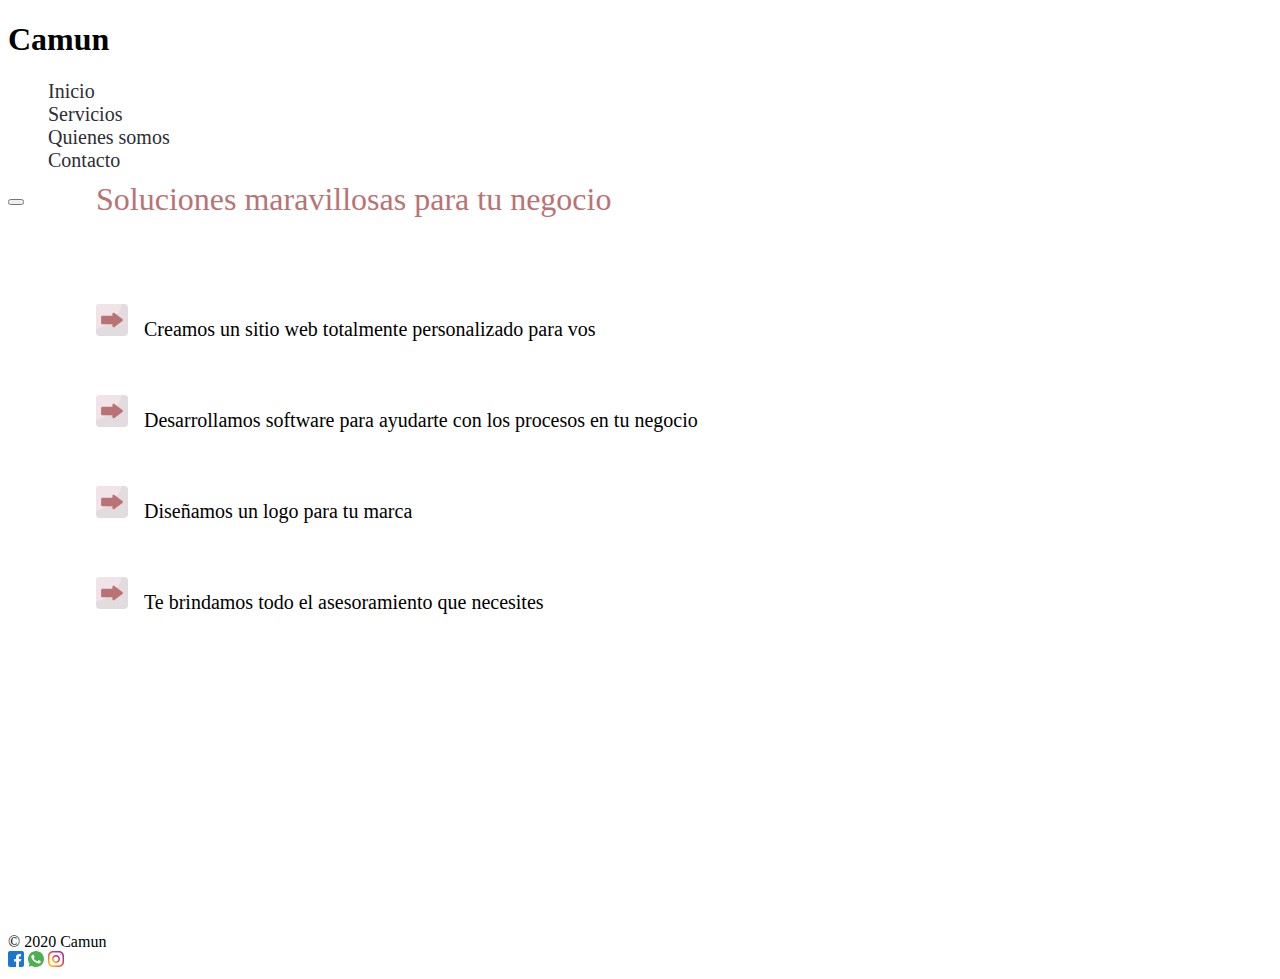
==== index.html @ 042af2ad "Se mejora la estructura del index, se agregan estilos, se trabajan las vistas mobiles" ====
<!DOCTYPE html>
<html lang="es">
<head>
    <meta charset="UTF-8">
    <meta name="viewport" content="width=device-width, initial-scale=1.0">
    <title>Camun</title>
    <link rel="stylesheet" href="https://cdn.jsdelivr.net/npm/bootstrap@4.5.3/dist/css/bootstrap.min.css" integrity="sha384-TX8t27EcRE3e/ihU7zmQxVncDAy5uIKz4rEkgIXeMed4M0jlfIDPvg6uqKI2xXr2" crossorigin="anonymous">
    <link rel="stylesheet" href="sass/styles.css">
</head>
<body>
    <!--Header-->
    <div class="container-fluid">
        <div class="row header">
            <div class="col-xl-5 col-sm-4 d-flex justify-content-xl-center d-flex justify-content-sm-start d-flex justify-content-center align-self-center">
                <h1 class="">
                    Camun
                </h1>
            </div>
            <div class="col-xl-7 col-sm-8 d-flex justify-content-sm-end d-flex justify-content-center align-self-center">
                
                    <div class="text-nowrap d-flex justify-content-center">
                        <nav class="navbar navbar-expand-lg navbar-light">
                            <!-- enlaces -->
                            <div class="collapse navbar-collapse" id="opciones">   
                              <ul class="navbar-nav text-nowrap">
                                <li class="nav-item px-5">
                                  <a class="nav-link header__navitem-color header__navitem-size" href="#">
                                    Inicio
                                  </a>
                                </li>
                                <li class="nav-item px-5">
                                  <a class="nav-link header__navitem-color header__navitem-size" href="#">
                                    Servicios
                                  </a>
                                </li>
                                <li class="nav-item px-5">
                                  <a class="nav-link header__navitem-color header__navitem-size" href="#">
                                    Quienes somos
                                  </a>
                                </li>
                                <li class="nav-item px-5">
                                  <a class="nav-link header__navitem-color header__navitem-size" href="#">
                                    Contacto
                                  </a>
                                </li>            
                              </ul>
                            </div>
                            <button class="navbar-toggler" type="button" data-toggle="collapse" data-target="#opciones">
                                <span class="navbar-toggler-icon"></span>
                              </button>
                          </nav>
                    </div>
                </div>
            </div>
        </div>
    </div>

    <div class="container-fluid main">
        <div class="row">
            <div class="col-lg-7 col-sm-12 main__introduction">
              <h3 class="main__title d-flex justify-content-lg-center d-flex justify-content-sm-center">Soluciones maravillosas para tu negocio</h3>
              <div class="d-flex justify-content-lg-center d-flex justify-content-sm-center">
                <ul class="align-self-center main__list">
                  <li class="main__listitem"><img src="img/iconos/vignette.svg" alt="viñeta" class="main_listvignette-size"><p class="main__listText-size">Creamos un sitio web totalmente personalizado para vos</p></li>

                  <li class="main__listitem"><img src="img/iconos/vignette.svg" alt="viñeta" class="main_listvignette-size"><p class="main__listText-size">Desarrollamos software para ayudarte con los procesos en tu negocio</p></li>

                  <li class="main__listitem"><img src="img/iconos/vignette.svg" alt="viñeta" class="main_listvignette-size"><p class="main__listText-size">Diseñamos un logo para tu marca</p></li>

                  <li class="main__listitem"><img src="img/iconos/vignette.svg" alt="viñeta" class="main_listvignette-size"><p class="main__listText-size">Te brindamos todo el asesoramiento que necesites</p></li>
                </ul>
              </div>
            </div>
            <div class="col">

            </div>
        </div>
    </div>

    <!--Footer-->
    <div class="container-fluid">
      <div class="row">
        <div class="col-xl-5 col-sm-4 d-flex justify-content-xl-center d-flex justify-content-sm-center d-flex justify-content-center">
          © 2020 Camun
        </div>
        <div class="col-xl-7 col-sm-8 d-flex justify-content-xl-end d-flex justify-content-sm-end d-flex justify-content-center footer__images">
          <div class="">
            <a href="https://www.facebook.com/" target="_blank" class="mx-2"><img src="img/iconos/facebook.svg" alt="facebook logo" class="footer__images-size"></a>
          <a href="https://api.whatsapp.com/send?phone=541127044541" target="_blank" class="mx-2"><img src="img/iconos/whatsapp.svg" alt="whatsapp logo" class="footer__images-size"></a>
          <a href="https://www.instagram.com/" target="_blank" class="mx-2"><img src="img/iconos/instagram.svg" alt="instagram logo" class="footer__images-size"></a>
          </div>
        </div>
      </div>
    </div>

    <script src="https://code.jquery.com/jquery-3.5.1.slim.min.js" integrity="sha384-DfXdz2htPH0lsSSs5nCTpuj/zy4C+OGpamoFVy38MVBnE+IbbVYUew+OrCXaRkfj" crossorigin="anonymous"></script>
    <script src="https://cdn.jsdelivr.net/npm/popper.js@1.16.1/dist/umd/popper.min.js" integrity="sha384-9/reFTGAW83EW2RDu2S0VKaIzap3H66lZH81PoYlFhbGU+6BZp6G7niu735Sk7lN" crossorigin="anonymous"></script>
    <script src="https://cdn.jsdelivr.net/npm/bootstrap@4.5.3/dist/js/bootstrap.min.js" integrity="sha384-w1Q4orYjBQndcko6MimVbzY0tgp4pWB4lZ7lr30WKz0vr/aWKhXdBNmNb5D92v7s" crossorigin="anonymous"></script>
</body>
</html>
---- sass/styles.css ----
* {
  text-decoration: none;
  list-style: none;
}

.header {
  height: 5rem;
}

.main {
  margin-top: 5rem;
  height: 47rem;
}

.nav-link {
  font-weight: 500;
}

.header__navitem-color {
  color: #2d2d34 !important;
}

.header__navitem-size {
  font-size: 20px;
}

.main__title {
  font-size: 32px;
  color: #b97375;
  font-weight: 500;
  padding-left: 40px;
  margin-bottom: 5rem;
}

.main__introduction {
  margin-left: 3rem;
}

.main__listitem {
  display: -webkit-box;
  display: -ms-flexbox;
  display: flex;
  -webkit-box-align: center;
      -ms-flex-align: center;
          align-items: center;
  padding-bottom: 3rem;
}

.main_listvignette-size {
  height: 2rem;
  width: 2rem;
}

.main__listText-size {
  font-size: 20px;
  margin-bottom: 0;
  margin-left: 1rem;
}

.footer__images {
  padding-right: 5rem;
}

.footer__images-size {
  height: 1rem;
  width: 1rem;
}

@media only screen and (max-width: 768px) {
  .main__introduction {
    margin: auto;
  }
  .footer__images {
    padding-right: 15px;
  }
  .main__title {
    font-size: 26px;
    color: #b97375;
    font-weight: 500;
    padding-left: 0;
    text-align: center;
    margin-bottom: 5rem;
  }
  .main__list {
    padding-left: 0;
  }
}
/*# sourceMappingURL=styles.css.map */
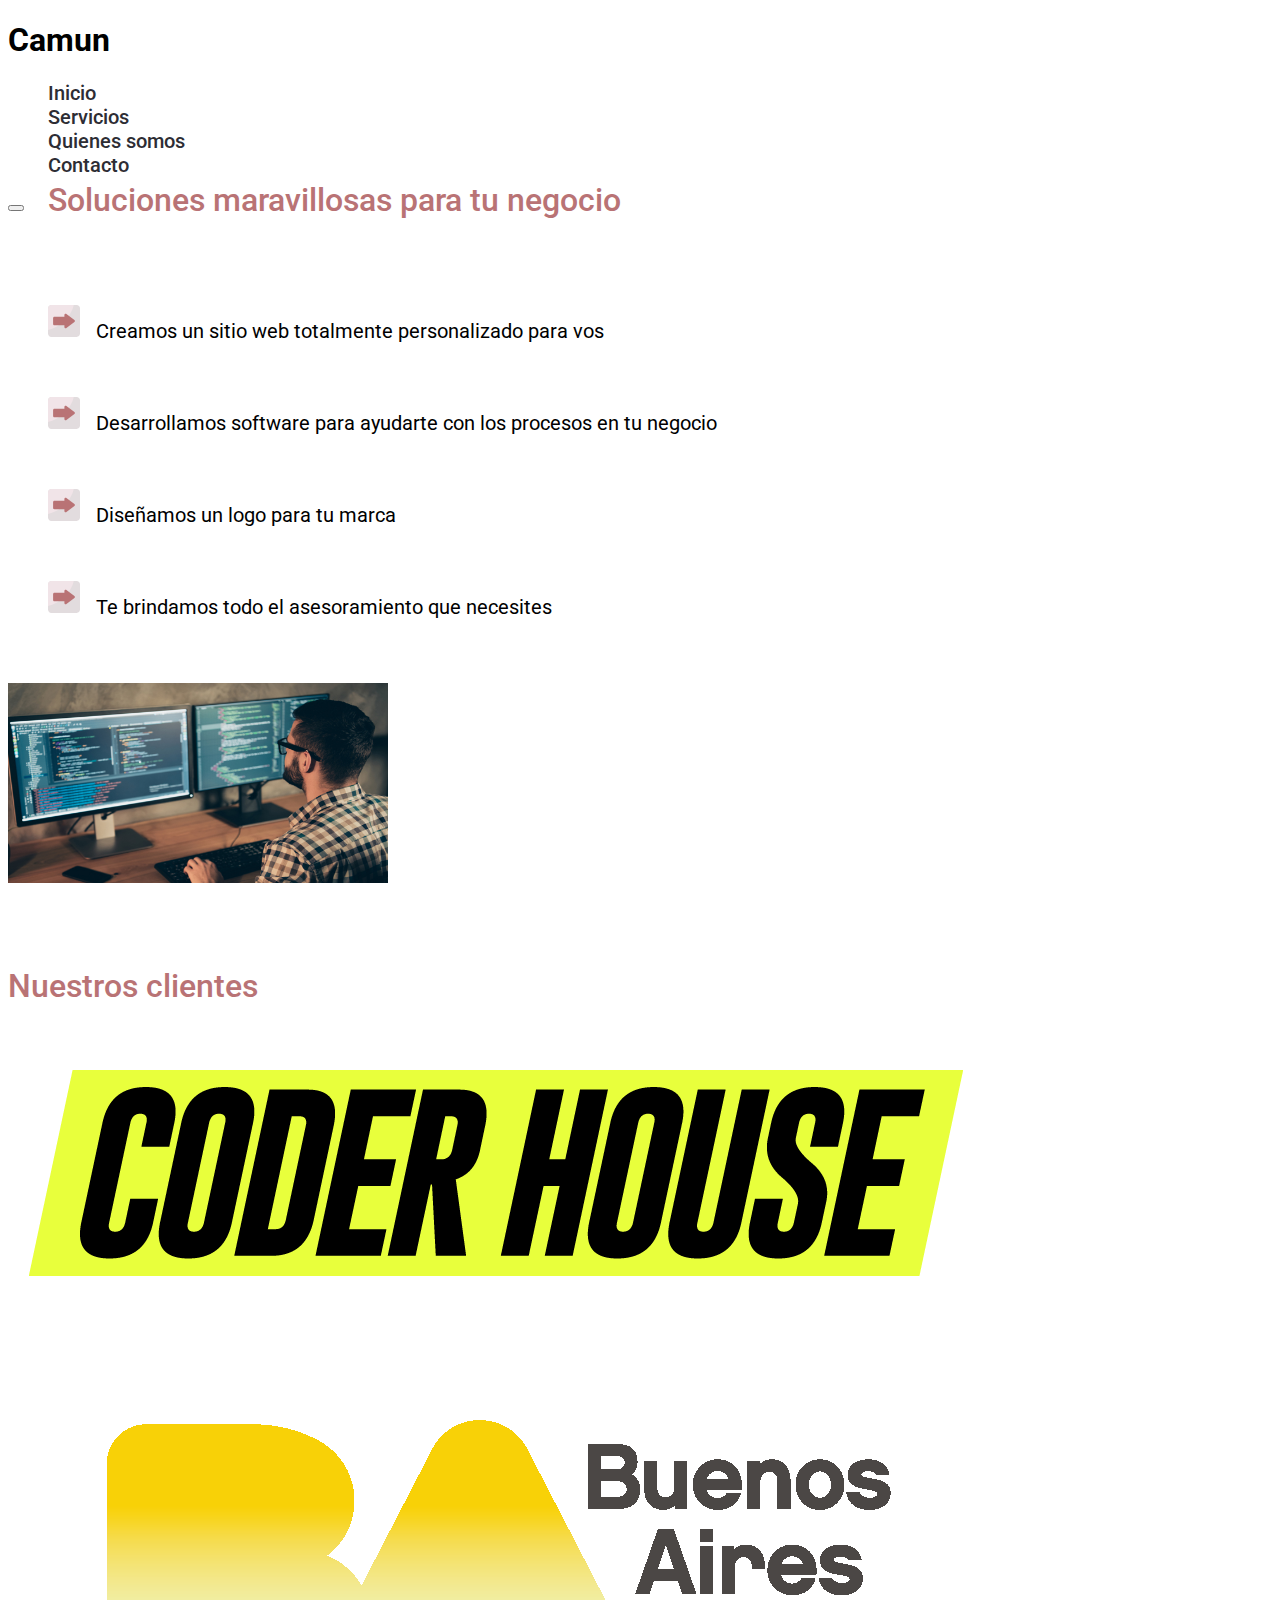
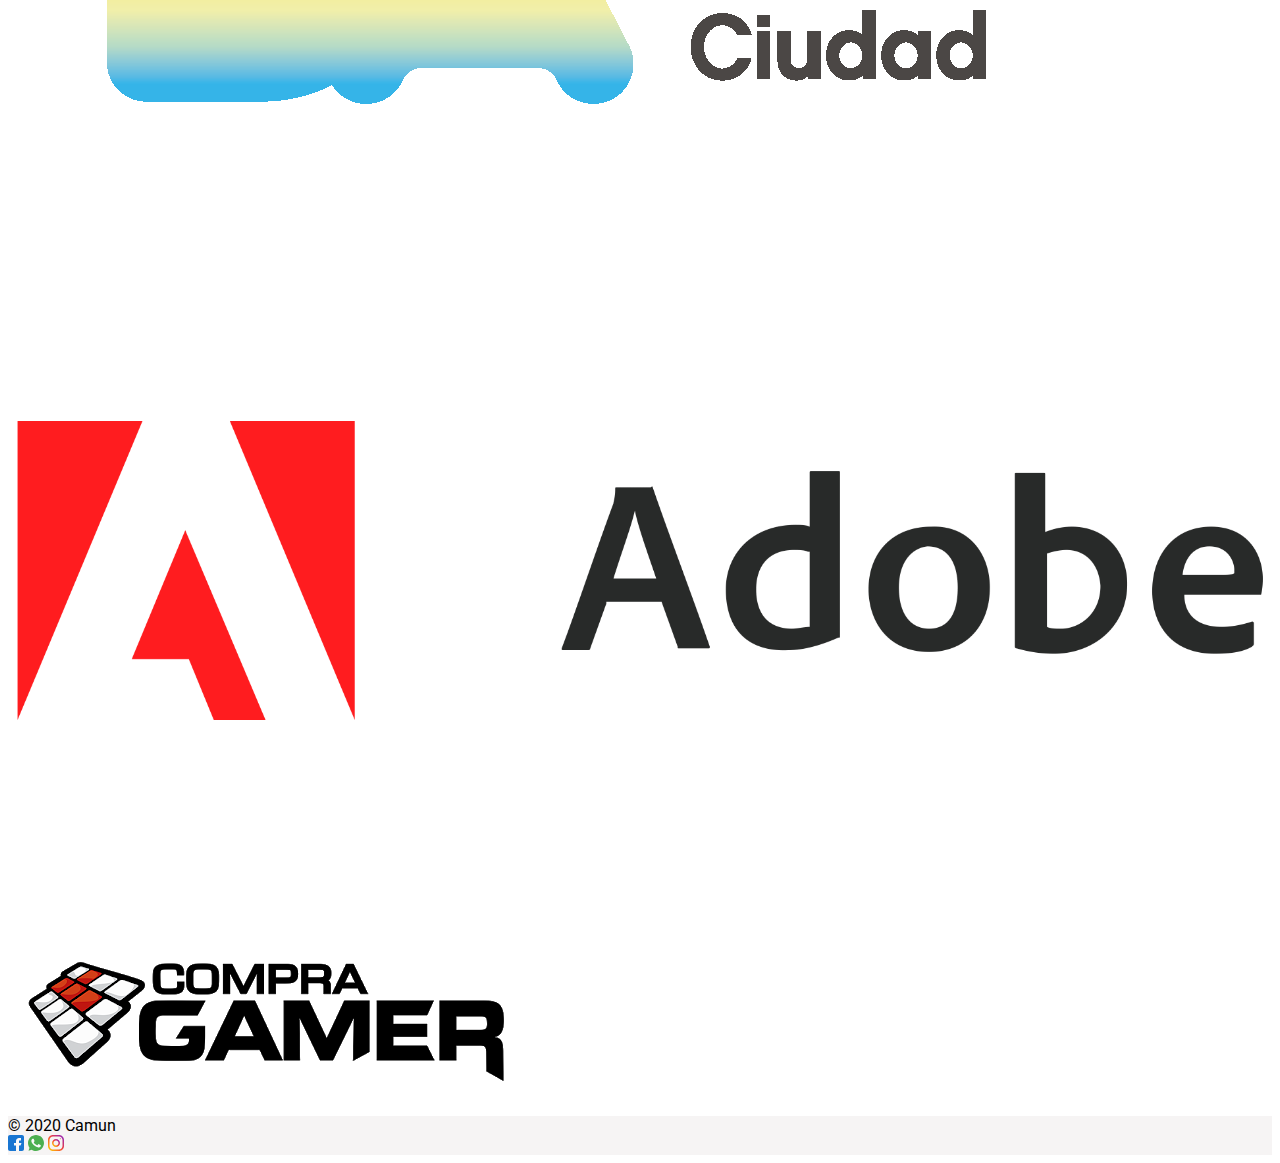
==== commit 6df51148: "Se trabajo la vista mobile, se termina la estructura del index" ====
--- a/index.html
+++ b/index.html
@@ -5,6 +5,8 @@
     <meta name="viewport" content="width=device-width, initial-scale=1.0">
     <title>Camun</title>
     <link rel="stylesheet" href="https://cdn.jsdelivr.net/npm/bootstrap@4.5.3/dist/css/bootstrap.min.css" integrity="sha384-TX8t27EcRE3e/ihU7zmQxVncDAy5uIKz4rEkgIXeMed4M0jlfIDPvg6uqKI2xXr2" crossorigin="anonymous">
+    <link rel="preconnect" href="https://fonts.gstatic.com">
+    <link href="https://fonts.googleapis.com/css2?family=Roboto:wght@400;500&display=swap" rel="stylesheet">
     <link rel="stylesheet" href="sass/styles.css">
 </head>
 <body>
@@ -57,7 +59,7 @@
 
     <div class="container-fluid main">
         <div class="row">
-            <div class="col-lg-7 col-sm-12 main__introduction">
+            <div class="col-xl-7 col-lg-12 col-md-12 col-sm-12 main__introduction">
               <h3 class="main__title d-flex justify-content-lg-center d-flex justify-content-sm-center">Soluciones maravillosas para tu negocio</h3>
               <div class="d-flex justify-content-lg-center d-flex justify-content-sm-center">
                 <ul class="align-self-center main__list">
@@ -71,21 +73,48 @@
                 </ul>
               </div>
             </div>
-            <div class="col">
-
+            <div class="col-xl-4 col-lg-12 col-sm-12 d-flex justify-content-lg-center d-flex justify-content-xl-center d-flex justify-content-md-center d-flex justify-content-sm-center d-flex align-items-center">
+              <img src="img/presentation.jpg" alt="" class="main__image">
             </div>
         </div>
     </div>
 
+    <div class="container-fluid">
+      <div class="row d-flex align-items-center">
+        <div class="col d-flex justify-content-center">
+          <h3 class="main__titleClients">Nuestros clientes</h3>
+        </div>
+      </div>
+    </div>
+
+    <div class="container-md">
+      <div class="row d-flex align-items-center">
+        <div class="col ">
+          <img src="img/clientes/coderhouse_logo.png" alt="" class="img_clientes">
+        </div>
+        <div class="col">
+          <img src="img/clientes/ba.png" alt="" class="img_clientes">
+        </div>
+        <div class="col">
+          <img src="img/clientes/adobe.png" alt="" class="img_clientes">
+        </div>
+        <div class="col">
+          <img src="img/clientes/compragamer.png" alt="" class="img_clientes">
+        </div>
+      </div>
+    </div>
+
+
+
     <!--Footer-->
-    <div class="container-fluid">
-      <div class="row">
+    <div class="container-fluid mt-5 footer">
+      <div class="row py-2">
         <div class="col-xl-5 col-sm-4 d-flex justify-content-xl-center d-flex justify-content-sm-center d-flex justify-content-center">
           © 2020 Camun
         </div>
         <div class="col-xl-7 col-sm-8 d-flex justify-content-xl-end d-flex justify-content-sm-end d-flex justify-content-center footer__images">
           <div class="">
-            <a href="https://www.facebook.com/" target="_blank" class="mx-2"><img src="img/iconos/facebook.svg" alt="facebook logo" class="footer__images-size"></a>
+          <a href="https://www.facebook.com/" target="_blank" class="mx-2"><img src="img/iconos/facebook.svg" alt="facebook logo" class="footer__images-size"></a>
           <a href="https://api.whatsapp.com/send?phone=541127044541" target="_blank" class="mx-2"><img src="img/iconos/whatsapp.svg" alt="whatsapp logo" class="footer__images-size"></a>
           <a href="https://www.instagram.com/" target="_blank" class="mx-2"><img src="img/iconos/instagram.svg" alt="instagram logo" class="footer__images-size"></a>
           </div>
@@ -93,6 +122,11 @@
       </div>
     </div>
 
+
+    <script>
+      $('.carousel').carousel()
+    </script>
+
     <script src="https://code.jquery.com/jquery-3.5.1.slim.min.js" integrity="sha384-DfXdz2htPH0lsSSs5nCTpuj/zy4C+OGpamoFVy38MVBnE+IbbVYUew+OrCXaRkfj" crossorigin="anonymous"></script>
     <script src="https://cdn.jsdelivr.net/npm/popper.js@1.16.1/dist/umd/popper.min.js" integrity="sha384-9/reFTGAW83EW2RDu2S0VKaIzap3H66lZH81PoYlFhbGU+6BZp6G7niu735Sk7lN" crossorigin="anonymous"></script>
     <script src="https://cdn.jsdelivr.net/npm/bootstrap@4.5.3/dist/js/bootstrap.min.js" integrity="sha384-w1Q4orYjBQndcko6MimVbzY0tgp4pWB4lZ7lr30WKz0vr/aWKhXdBNmNb5D92v7s" crossorigin="anonymous"></script>
--- a/sass/styles.css
+++ b/sass/styles.css
@@ -1,6 +1,7 @@
 * {
   text-decoration: none;
   list-style: none;
+  font-family: "Roboto", sans-serif;
 }
 
 .header {
@@ -9,7 +10,6 @@
 
 .main {
   margin-top: 5rem;
-  height: 47rem;
 }
 
 .nav-link {
@@ -66,6 +66,11 @@
   width: 1rem;
 }
 
+.main__image {
+  width: 600px;
+  height: 350px;
+}
+
 @media only screen and (max-width: 768px) {
   .main__introduction {
     margin: auto;
@@ -84,5 +89,41 @@
   .main__list {
     padding-left: 0;
   }
+  .main__image {
+    width: 380px;
+    height: 200px;
+  }
+}
+
+@media only screen and (max-width: 991px) {
+  .main__introduction {
+    margin-left: auto;
+  }
+}
+
+@media only screen and (max-width: 1460px) {
+  .main__introduction {
+    margin-left: 0;
+  }
+  .main__image {
+    width: 380px;
+    height: 200px;
+  }
+}
+
+.img_clientes {
+  max-width: 100%;
+  height: auto;
+}
+
+.main__titleClients {
+  margin-top: 5rem;
+  font-size: 32px;
+  color: #b97375;
+  font-weight: 500;
+}
+
+.footer {
+  background-color: #f6f4f4;
 }
 /*# sourceMappingURL=styles.css.map */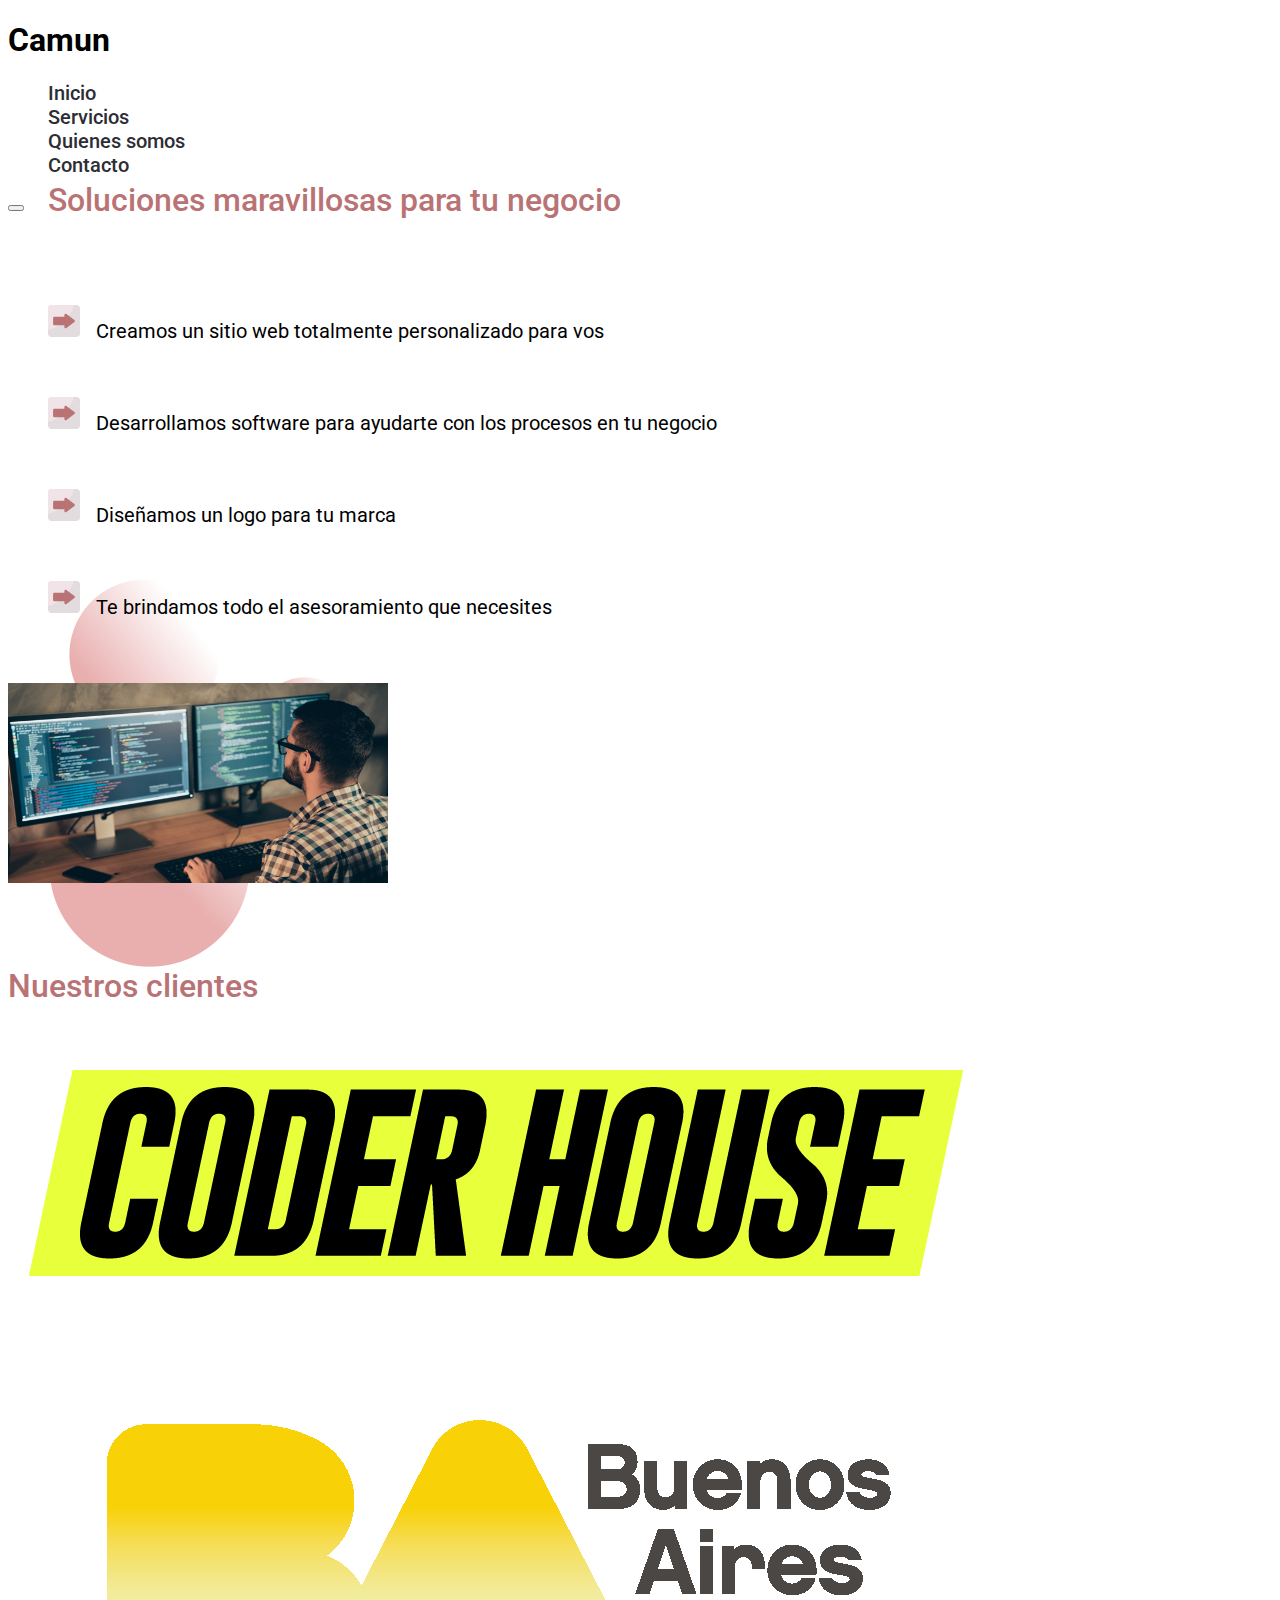
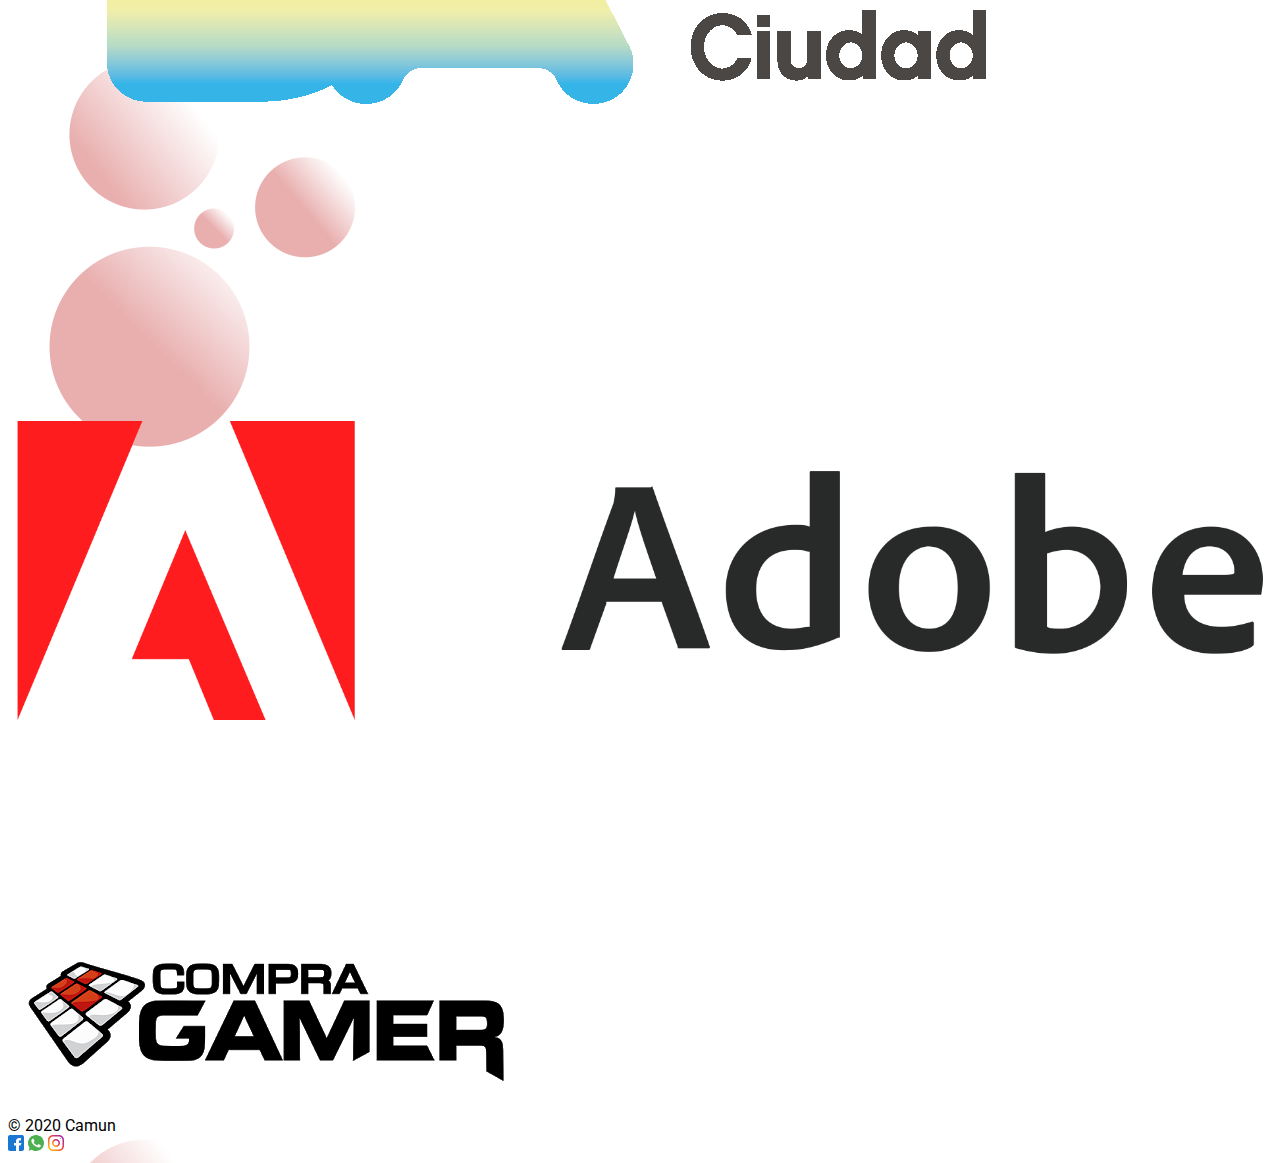
==== commit 6444e9a8: "Imagen de fondo" ====
--- a/index.html
+++ b/index.html
@@ -4,10 +4,13 @@
     <meta charset="UTF-8">
     <meta name="viewport" content="width=device-width, initial-scale=1.0">
     <title>Camun</title>
+    <link rel="shortcut icon" href="img/logo/camun.ico" type="image/x-icon">
     <link rel="stylesheet" href="https://cdn.jsdelivr.net/npm/bootstrap@4.5.3/dist/css/bootstrap.min.css" integrity="sha384-TX8t27EcRE3e/ihU7zmQxVncDAy5uIKz4rEkgIXeMed4M0jlfIDPvg6uqKI2xXr2" crossorigin="anonymous">
     <link rel="preconnect" href="https://fonts.gstatic.com">
     <link href="https://fonts.googleapis.com/css2?family=Roboto:wght@400;500&display=swap" rel="stylesheet">
     <link rel="stylesheet" href="sass/styles.css">
+    <script src="https://code.jquery.com/jquery-3.5.1.slim.min.js" integrity="sha384-DfXdz2htPH0lsSSs5nCTpuj/zy4C+OGpamoFVy38MVBnE+IbbVYUew+OrCXaRkfj" crossorigin="anonymous"></script>
+    <script src="https://cdn.jsdelivr.net/npm/bootstrap@4.5.3/dist/js/bootstrap.bundle.min.js" integrity="sha384-ho+j7jyWK8fNQe+A12Hb8AhRq26LrZ/JpcUGGOn+Y7RsweNrtN/tE3MoK7ZeZDyx" crossorigin="anonymous"></script>
 </head>
 <body>
     <!--Header-->
@@ -121,14 +124,5 @@
         </div>
       </div>
     </div>
-
-
-    <script>
-      $('.carousel').carousel()
-    </script>
-
-    <script src="https://code.jquery.com/jquery-3.5.1.slim.min.js" integrity="sha384-DfXdz2htPH0lsSSs5nCTpuj/zy4C+OGpamoFVy38MVBnE+IbbVYUew+OrCXaRkfj" crossorigin="anonymous"></script>
-    <script src="https://cdn.jsdelivr.net/npm/popper.js@1.16.1/dist/umd/popper.min.js" integrity="sha384-9/reFTGAW83EW2RDu2S0VKaIzap3H66lZH81PoYlFhbGU+6BZp6G7niu735Sk7lN" crossorigin="anonymous"></script>
-    <script src="https://cdn.jsdelivr.net/npm/bootstrap@4.5.3/dist/js/bootstrap.min.js" integrity="sha384-w1Q4orYjBQndcko6MimVbzY0tgp4pWB4lZ7lr30WKz0vr/aWKhXdBNmNb5D92v7s" crossorigin="anonymous"></script>
 </body>
 </html>--- a/sass/styles.css
+++ b/sass/styles.css
@@ -2,6 +2,10 @@
   text-decoration: none;
   list-style: none;
   font-family: "Roboto", sans-serif;
+}
+
+body {
+  background-image: url("../img/background-test.png");
 }
 
 .header {
@@ -41,8 +45,8 @@
   display: -ms-flexbox;
   display: flex;
   -webkit-box-align: center;
-      -ms-flex-align: center;
-          align-items: center;
+  -ms-flex-align: center;
+  align-items: center;
   padding-bottom: 3rem;
 }
 
@@ -124,6 +128,5 @@
 }
 
 .footer {
-  background-color: #f6f4f4;
 }
-/*# sourceMappingURL=styles.css.map */+/*# sourceMappingURL=styles.css.map */
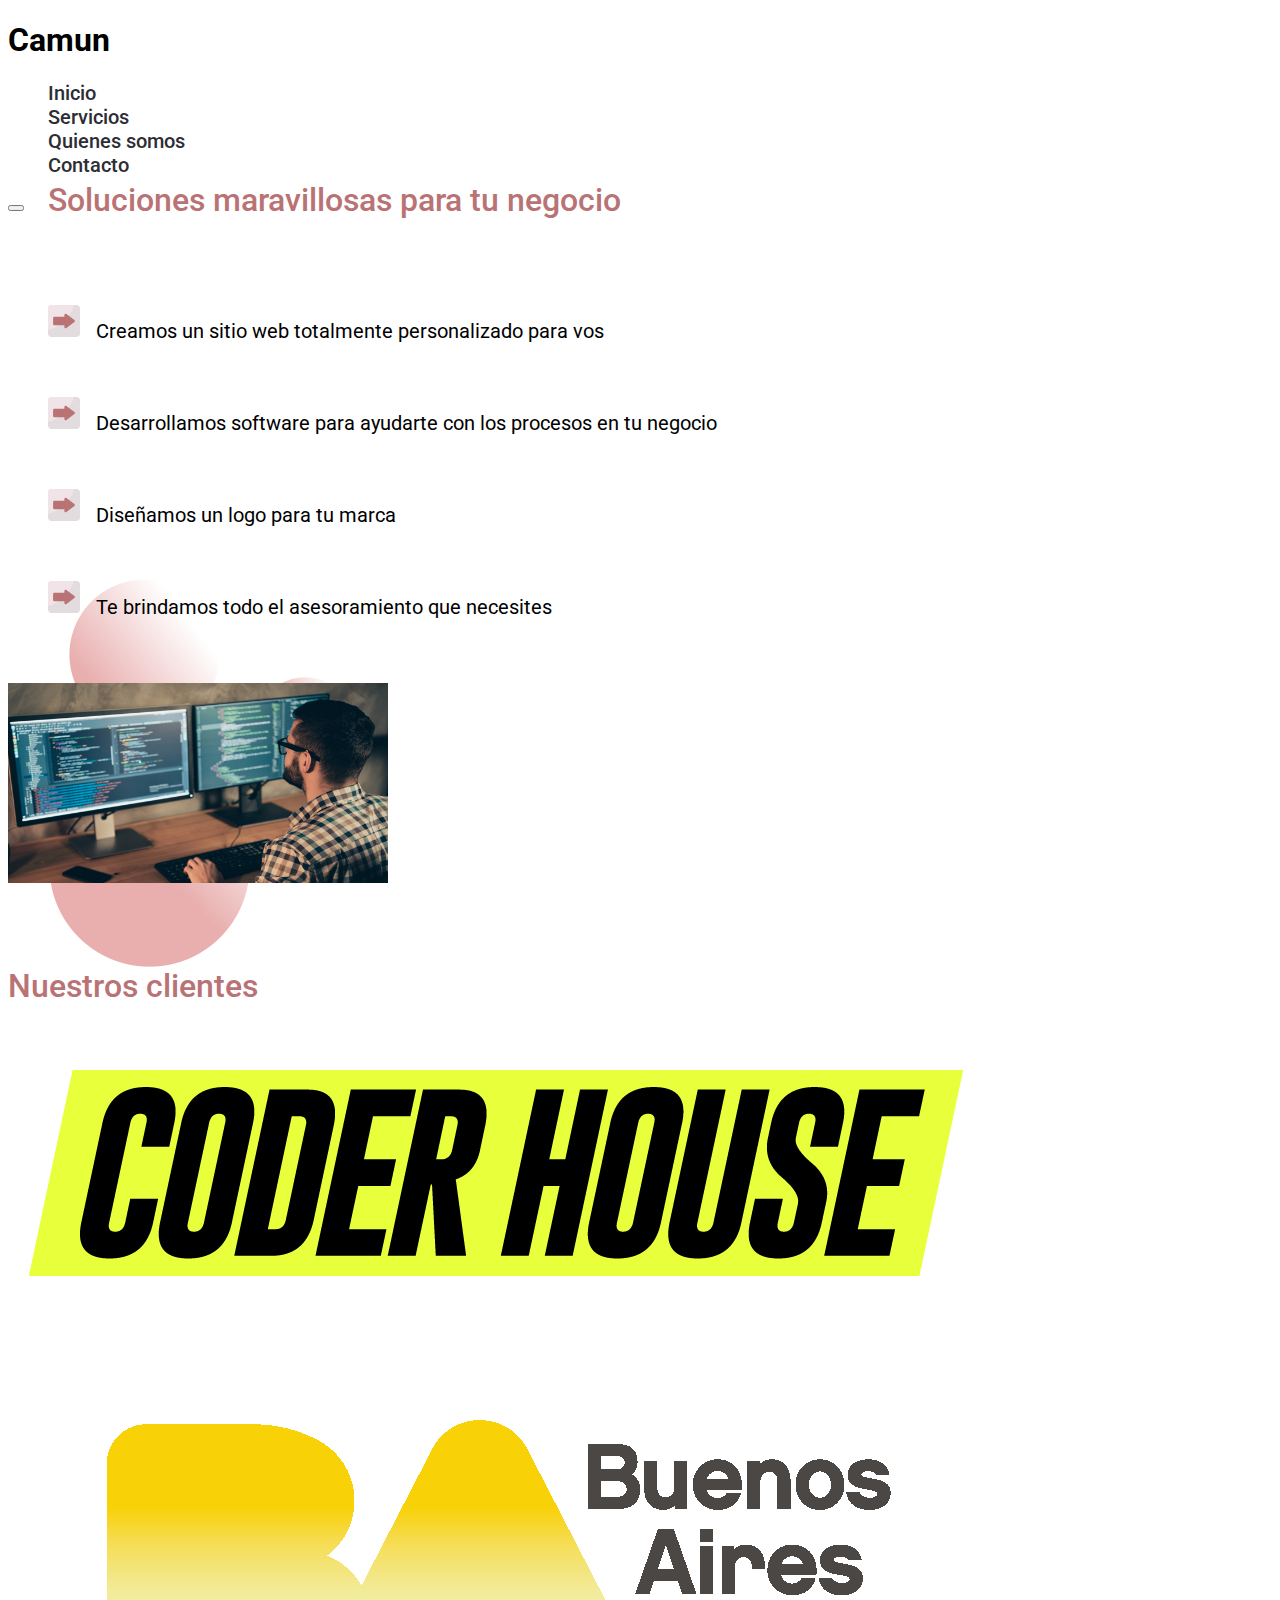
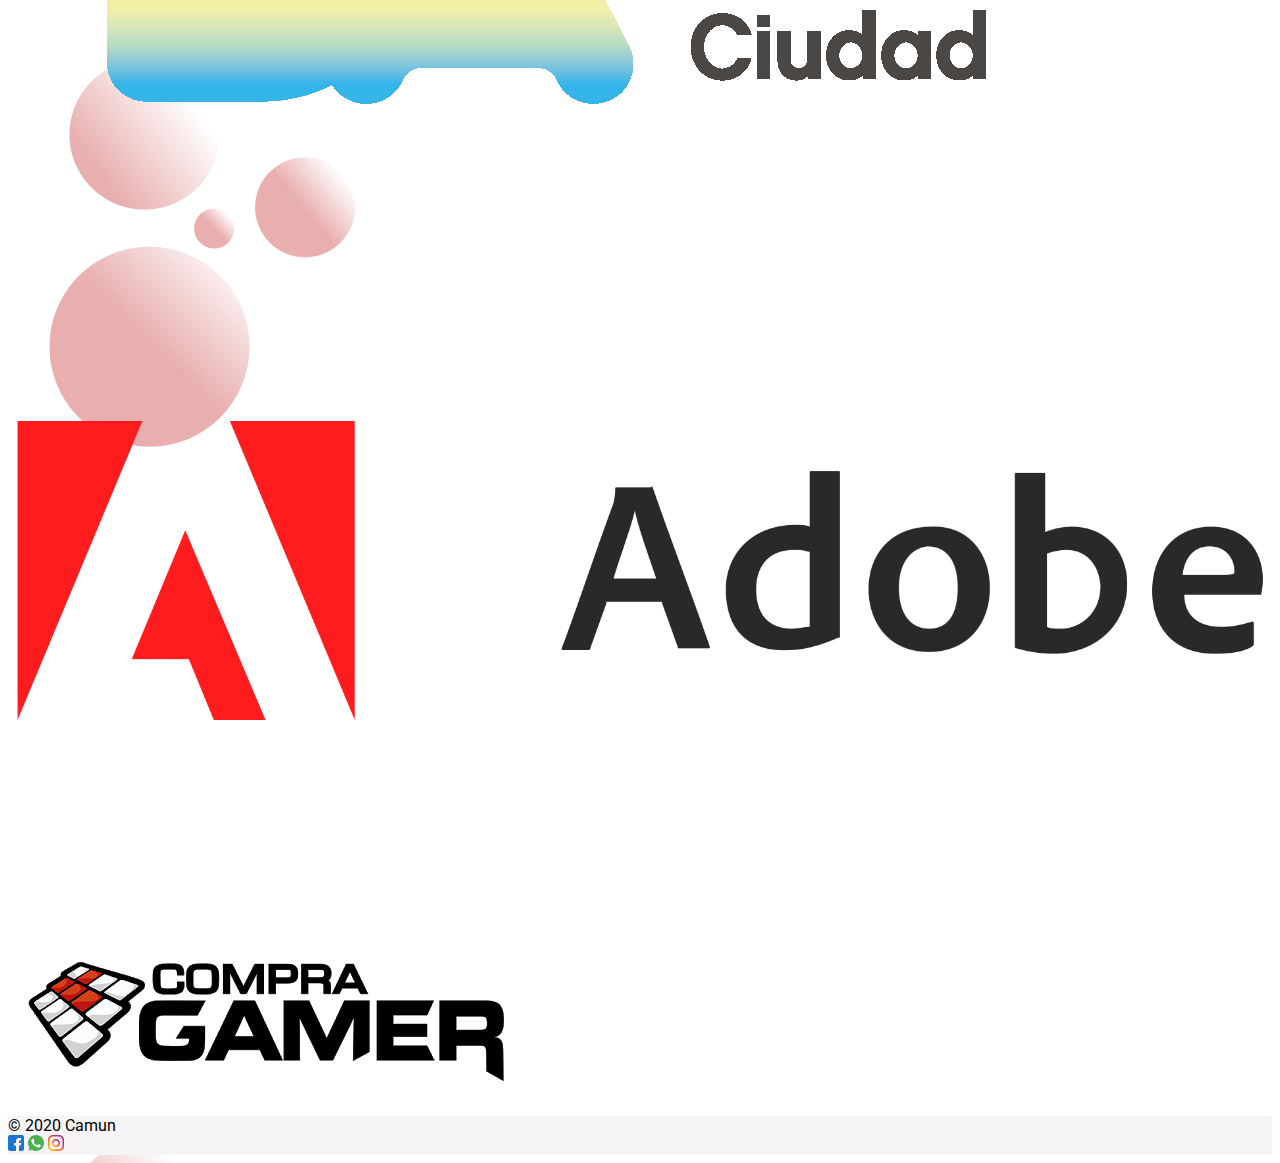
==== commit 57cbd6ba: "secciones" ====
--- a/index.html
+++ b/index.html
@@ -3,14 +3,12 @@
 <head>
     <meta charset="UTF-8">
     <meta name="viewport" content="width=device-width, initial-scale=1.0">
-    <title>Camun</title>
+    <title>Camun - Inicio</title>
     <link rel="shortcut icon" href="img/logo/camun.ico" type="image/x-icon">
     <link rel="stylesheet" href="https://cdn.jsdelivr.net/npm/bootstrap@4.5.3/dist/css/bootstrap.min.css" integrity="sha384-TX8t27EcRE3e/ihU7zmQxVncDAy5uIKz4rEkgIXeMed4M0jlfIDPvg6uqKI2xXr2" crossorigin="anonymous">
     <link rel="preconnect" href="https://fonts.gstatic.com">
     <link href="https://fonts.googleapis.com/css2?family=Roboto:wght@400;500&display=swap" rel="stylesheet">
     <link rel="stylesheet" href="sass/styles.css">
-    <script src="https://code.jquery.com/jquery-3.5.1.slim.min.js" integrity="sha384-DfXdz2htPH0lsSSs5nCTpuj/zy4C+OGpamoFVy38MVBnE+IbbVYUew+OrCXaRkfj" crossorigin="anonymous"></script>
-    <script src="https://cdn.jsdelivr.net/npm/bootstrap@4.5.3/dist/js/bootstrap.bundle.min.js" integrity="sha384-ho+j7jyWK8fNQe+A12Hb8AhRq26LrZ/JpcUGGOn+Y7RsweNrtN/tE3MoK7ZeZDyx" crossorigin="anonymous"></script>
 </head>
 <body>
     <!--Header-->
@@ -34,17 +32,17 @@
                                   </a>
                                 </li>
                                 <li class="nav-item px-5">
-                                  <a class="nav-link header__navitem-color header__navitem-size" href="#">
+                                  <a class="nav-link header__navitem-color header__navitem-size" href="pages/servicios.html">
                                     Servicios
                                   </a>
                                 </li>
                                 <li class="nav-item px-5">
-                                  <a class="nav-link header__navitem-color header__navitem-size" href="#">
+                                  <a class="nav-link header__navitem-color header__navitem-size" href="pages/quienes-somos.html">
                                     Quienes somos
                                   </a>
                                 </li>
                                 <li class="nav-item px-5">
-                                  <a class="nav-link header__navitem-color header__navitem-size" href="#">
+                                  <a class="nav-link header__navitem-color header__navitem-size" href="pages/contacto.html">
                                     Contacto
                                   </a>
                                 </li>            
@@ -58,7 +56,6 @@
                 </div>
             </div>
         </div>
-    </div>
 
     <div class="container-fluid main">
         <div class="row">
@@ -124,5 +121,7 @@
         </div>
       </div>
     </div>
-</body>
-</html>+
+    <script src="https://code.jquery.com/jquery-3.5.1.slim.min.js" integrity="sha384-DfXdz2htPH0lsSSs5nCTpuj/zy4C+OGpamoFVy38MVBnE+IbbVYUew+OrCXaRkfj" crossorigin="anonymous"></script>
+    <script src="https://cdn.jsdelivr.net/npm/popper.js@1.16.1/dist/umd/popper.min.js" integrity="sha384-9/reFTGAW83EW2RDu2S0VKaIzap3H66lZH81PoYlFhbGU+6BZp6G7niu735Sk7lN" crossorigin="anonymous"></script>
+    <script src="https://cdn.jsdelivr.net/npm/bootstrap@4.5.3/dist/js/bootstrap.min.js" integrity="sha384-w1Q4orYjBQndcko6MimVbzY0tgp4pWB4lZ7lr30WKz0vr/aWKhXdBNmNb5D92v7s" crossorigin="anonymous"></script></html>--- a/sass/styles.css
+++ b/sass/styles.css
@@ -45,8 +45,8 @@
   display: -ms-flexbox;
   display: flex;
   -webkit-box-align: center;
-  -ms-flex-align: center;
-  align-items: center;
+      -ms-flex-align: center;
+          align-items: center;
   padding-bottom: 3rem;
 }
 
@@ -75,6 +75,58 @@
   height: 350px;
 }
 
+.main__ubication {
+  display: -webkit-box;
+  display: -ms-flexbox;
+  display: flex;
+  -webkit-box-orient: horizontal;
+  -webkit-box-direction: normal;
+      -ms-flex-direction: row;
+          flex-direction: row;
+}
+
+.main__ubication > p {
+  margin-bottom: 0;
+}
+
+.main__telephone {
+  display: -webkit-box;
+  display: -ms-flexbox;
+  display: flex;
+  -webkit-box-orient: horizontal;
+  -webkit-box-direction: normal;
+      -ms-flex-direction: row;
+          flex-direction: row;
+}
+
+.main__telephone > p {
+  margin-bottom: 0;
+}
+
+.main__titleClients {
+  margin-top: 5rem;
+  font-size: 32px;
+  color: #b97375;
+  font-weight: 500;
+}
+
+.img_clientes {
+  max-width: 100%;
+  height: auto;
+}
+
+.form__button {
+  background-color: #b97375;
+  color: #f6f4f4;
+  margin-left: 1rem;
+  margin-right: 1rem;
+  width: 5rem;
+}
+
+.footer {
+  background-color: #f6f4f4;
+}
+
 @media only screen and (max-width: 768px) {
   .main__introduction {
     margin: auto;
@@ -90,12 +142,22 @@
     text-align: center;
     margin-bottom: 5rem;
   }
+  .main__titleClients {
+    font-size: 26px;
+  }
   .main__list {
     padding-left: 0;
   }
   .main__image {
     width: 380px;
     height: 200px;
+  }
+}
+
+@media only screen and (max-width: 394px) {
+  .main__image {
+    max-width: 100%;
+    height: auto;
   }
 }
 
@@ -114,19 +176,4 @@
     height: 200px;
   }
 }
-
-.img_clientes {
-  max-width: 100%;
-  height: auto;
-}
-
-.main__titleClients {
-  margin-top: 5rem;
-  font-size: 32px;
-  color: #b97375;
-  font-weight: 500;
-}
-
-.footer {
-}
-/*# sourceMappingURL=styles.css.map */
+/*# sourceMappingURL=styles.css.map */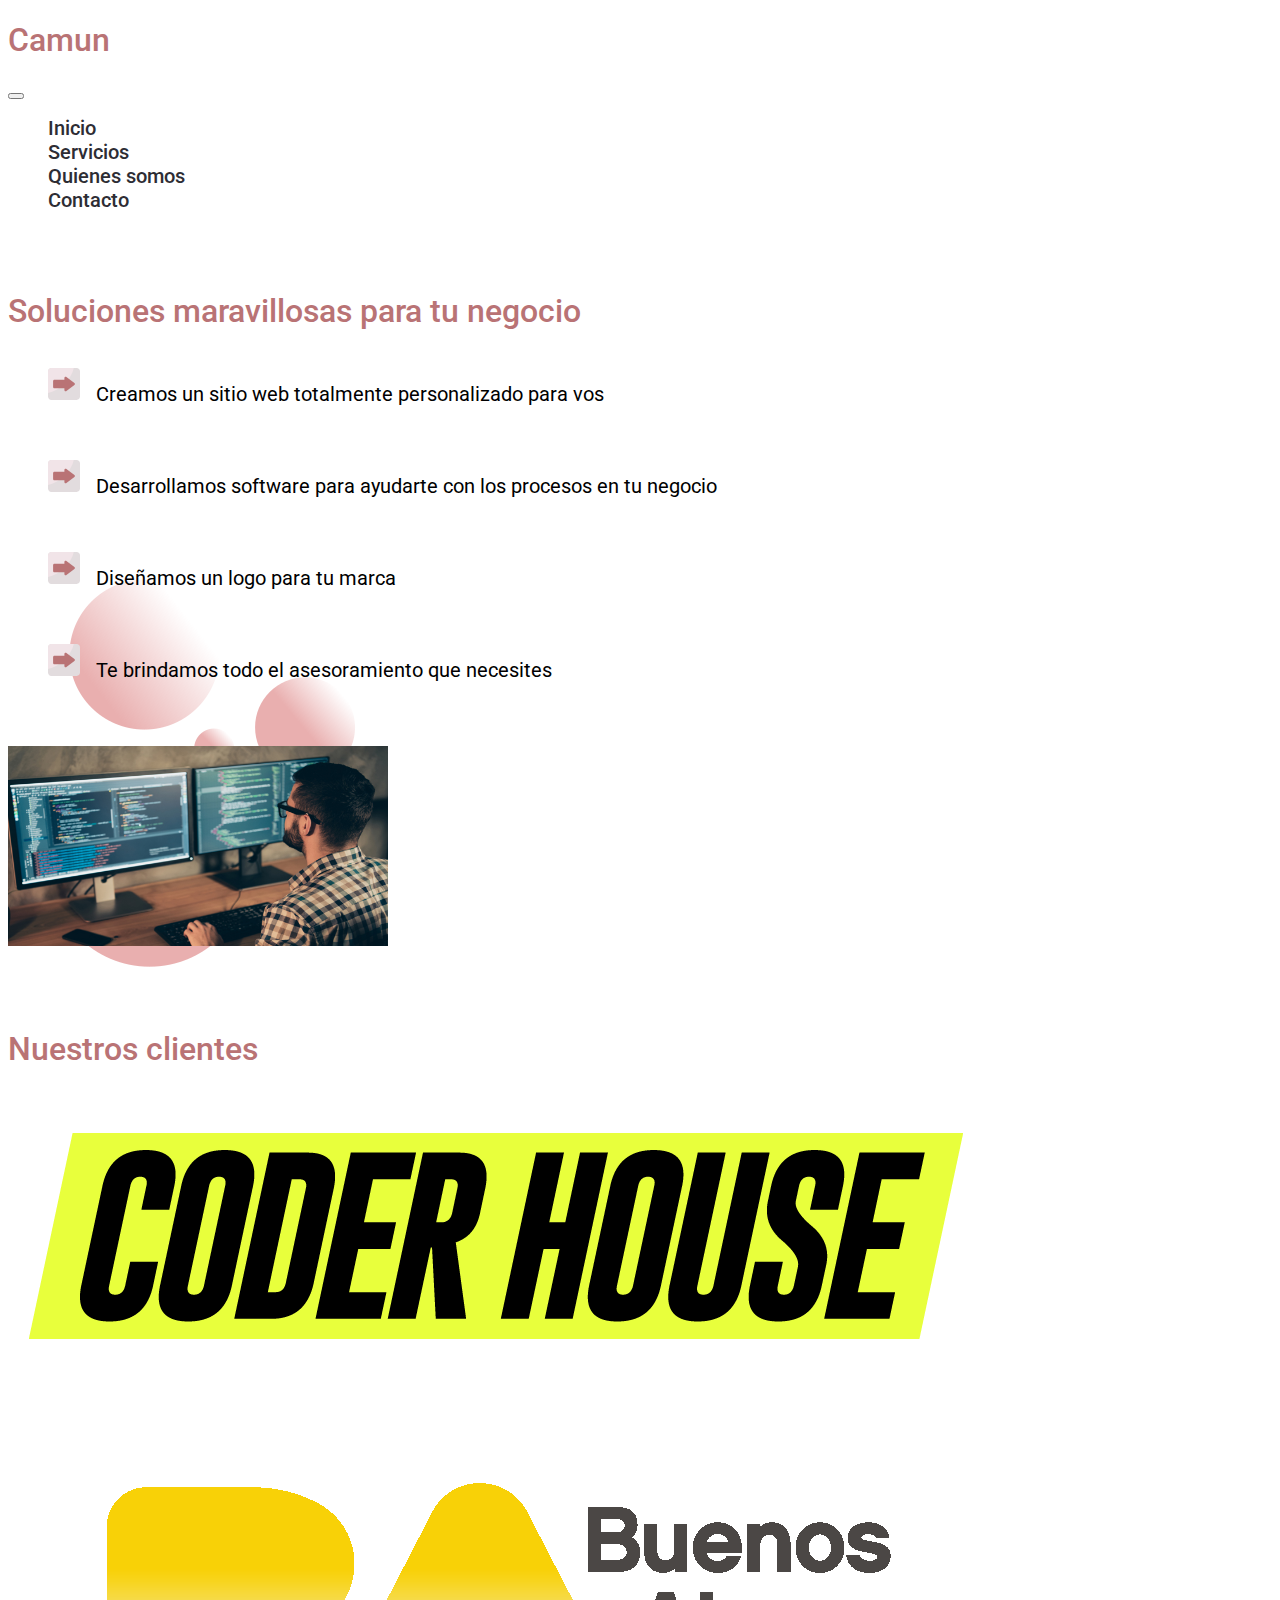
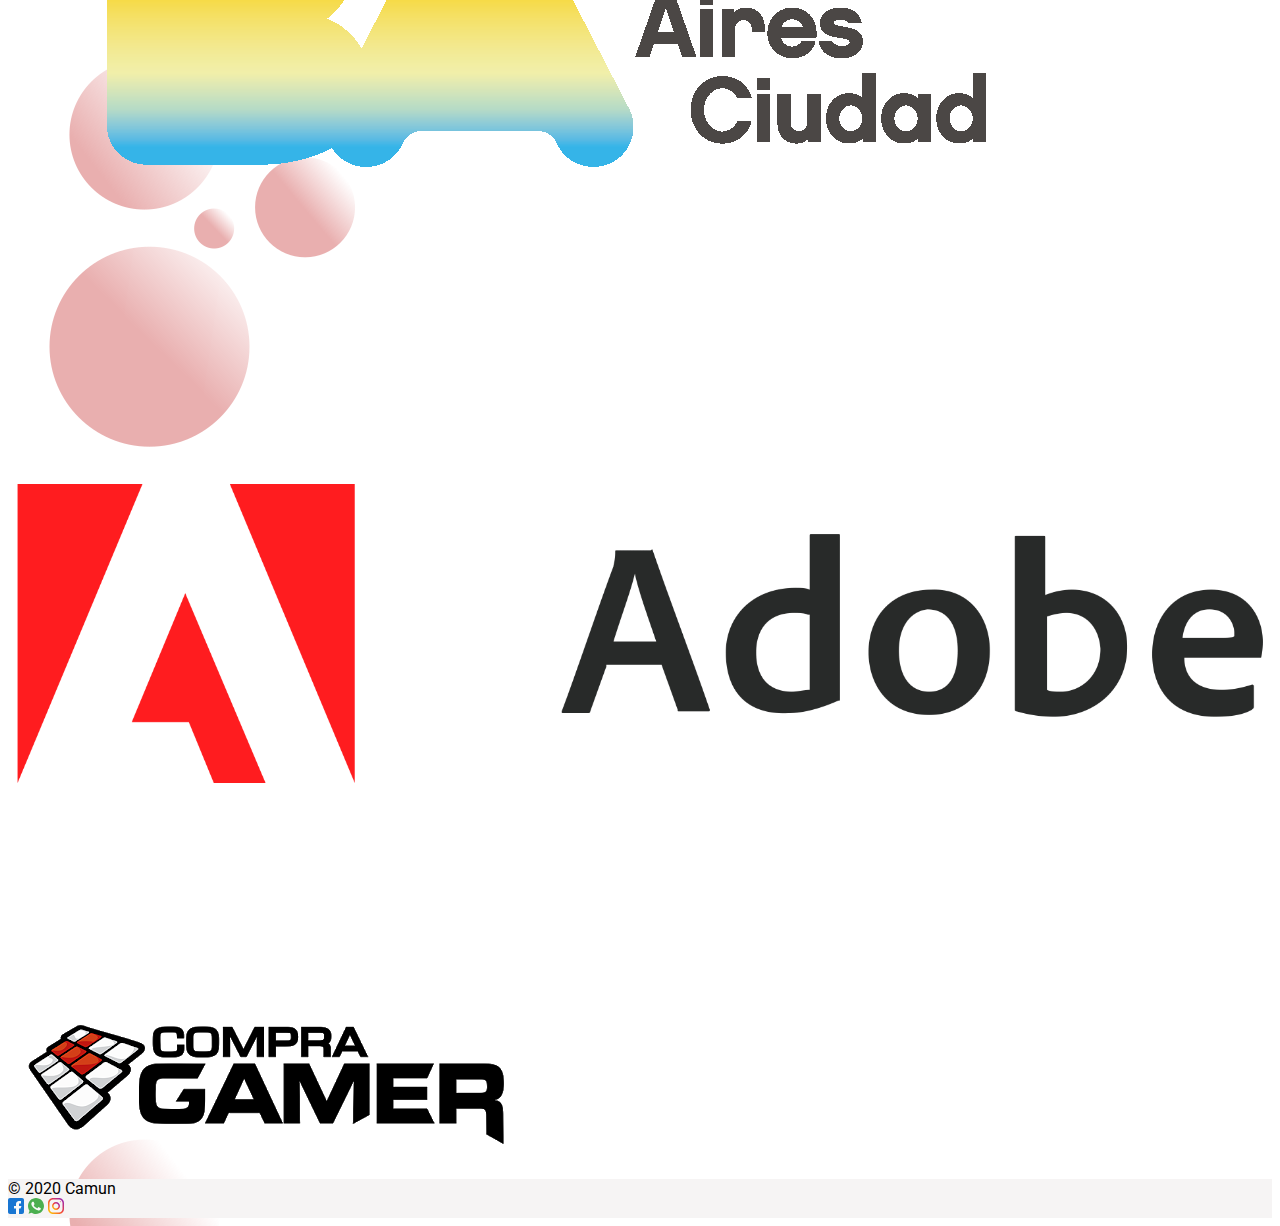
==== commit 323b3a3c: "correccion de navbar, completado de informacion en secciones" ====
--- a/index.html
+++ b/index.html
@@ -12,55 +12,36 @@
 </head>
 <body>
     <!--Header-->
-    <div class="container-fluid">
-        <div class="row header">
-            <div class="col-xl-5 col-sm-4 d-flex justify-content-xl-center d-flex justify-content-sm-start d-flex justify-content-center align-self-center">
-                <h1 class="">
-                    Camun
-                </h1>
-            </div>
-            <div class="col-xl-7 col-sm-8 d-flex justify-content-sm-end d-flex justify-content-center align-self-center">
-                
-                    <div class="text-nowrap d-flex justify-content-center">
-                        <nav class="navbar navbar-expand-lg navbar-light">
-                            <!-- enlaces -->
-                            <div class="collapse navbar-collapse" id="opciones">   
-                              <ul class="navbar-nav text-nowrap">
-                                <li class="nav-item px-5">
-                                  <a class="nav-link header__navitem-color header__navitem-size" href="#">
-                                    Inicio
-                                  </a>
-                                </li>
-                                <li class="nav-item px-5">
-                                  <a class="nav-link header__navitem-color header__navitem-size" href="pages/servicios.html">
-                                    Servicios
-                                  </a>
-                                </li>
-                                <li class="nav-item px-5">
-                                  <a class="nav-link header__navitem-color header__navitem-size" href="pages/quienes-somos.html">
-                                    Quienes somos
-                                  </a>
-                                </li>
-                                <li class="nav-item px-5">
-                                  <a class="nav-link header__navitem-color header__navitem-size" href="pages/contacto.html">
-                                    Contacto
-                                  </a>
-                                </li>            
-                              </ul>
-                            </div>
-                            <button class="navbar-toggler" type="button" data-toggle="collapse" data-target="#opciones">
-                                <span class="navbar-toggler-icon"></span>
-                              </button>
-                          </nav>
-                    </div>
-                </div>
-            </div>
-        </div>
-
+    <div class="container-fluid px-0">
+              <nav class="navbar navbar-expand-lg navbar-light">
+                  <a class="navbar-brand" href="#"><h1 class="px-5 ml-5 main__title">Camun</h1></a>
+                              <button class="navbar-toggler" type="button" data-toggle="collapse" data-target="#navbarNav" aria-controls="navbarNav" aria-expanded="false" aria-label="Toggle navigation">
+                                  <span class="navbar-toggler-icon"></span>
+                                </button>
+                  <div class="collapse navbar-collapse d-xl-flex d-lg-flex justify-content-xl-end justify-content-lg-end justify-content-sm-center" id="navbarNav">
+                    <ul class="navbar-nav d-flex justify-content-end text-nowrap">
+                      <li class="nav-item px-5">
+                        <a class="nav-link d-flex justify-content-center header__navitem-color header__navitem-size" href="#">Inicio</a>
+                      </li>
+                      <li class="nav-item px-5">
+                        <a class="nav-link d-flex justify-content-center header__navitem-color header__navitem-size" href="pages/servicios.html">Servicios</a>
+                      </li>
+                      <li class="nav-item px-5">
+                        <a class="nav-link d-flex justify-content-center header__navitem-color header__navitem-size" href="pages/quienes-somos.html">Quienes somos</a>
+                      </li>
+                      <li class="nav-item px-5">
+                        <a class="nav-link d-flex justify-content-center header__navitem-color header__navitem-size" href="pages/contacto.html" tabindex="-1" aria-disabled="true">Contacto</a>
+                      </li>
+                    </ul>
+                  </div>
+                </nav>
+  </div>
+    <!--Main-->
     <div class="container-fluid main">
         <div class="row">
+            <!--Introduccion-->
             <div class="col-xl-7 col-lg-12 col-md-12 col-sm-12 main__introduction">
-              <h3 class="main__title d-flex justify-content-lg-center d-flex justify-content-sm-center">Soluciones maravillosas para tu negocio</h3>
+              <h3 class="main__title d-flex justify-content-lg-center d-flex justify-content-sm-center mb-5">Soluciones maravillosas para tu negocio</h3>
               <div class="d-flex justify-content-lg-center d-flex justify-content-sm-center">
                 <ul class="align-self-center main__list">
                   <li class="main__listitem"><img src="img/iconos/vignette.svg" alt="viñeta" class="main_listvignette-size"><p class="main__listText-size">Creamos un sitio web totalmente personalizado para vos</p></li>
@@ -73,20 +54,21 @@
                 </ul>
               </div>
             </div>
+            <!--Imagen-->
             <div class="col-xl-4 col-lg-12 col-sm-12 d-flex justify-content-lg-center d-flex justify-content-xl-center d-flex justify-content-md-center d-flex justify-content-sm-center d-flex align-items-center">
               <img src="img/presentation.jpg" alt="" class="main__image">
             </div>
         </div>
     </div>
 
+    <!--Clientes-->
     <div class="container-fluid">
       <div class="row d-flex align-items-center">
         <div class="col d-flex justify-content-center">
-          <h3 class="main__titleClients">Nuestros clientes</h3>
+          <h3 class="main__titleClients mb-5">Nuestros clientes</h3>
         </div>
       </div>
     </div>
-
     <div class="container-md">
       <div class="row d-flex align-items-center">
         <div class="col ">
@@ -104,10 +86,8 @@
       </div>
     </div>
 
-
-
     <!--Footer-->
-    <div class="container-fluid mt-5 footer">
+    <div class="container-fluid mt-5 footer px-0">
       <div class="row py-2">
         <div class="col-xl-5 col-sm-4 d-flex justify-content-xl-center d-flex justify-content-sm-center d-flex justify-content-center">
           © 2020 Camun
@@ -122,6 +102,10 @@
       </div>
     </div>
 
-    <script src="https://code.jquery.com/jquery-3.5.1.slim.min.js" integrity="sha384-DfXdz2htPH0lsSSs5nCTpuj/zy4C+OGpamoFVy38MVBnE+IbbVYUew+OrCXaRkfj" crossorigin="anonymous"></script>
-    <script src="https://cdn.jsdelivr.net/npm/popper.js@1.16.1/dist/umd/popper.min.js" integrity="sha384-9/reFTGAW83EW2RDu2S0VKaIzap3H66lZH81PoYlFhbGU+6BZp6G7niu735Sk7lN" crossorigin="anonymous"></script>
-    <script src="https://cdn.jsdelivr.net/npm/bootstrap@4.5.3/dist/js/bootstrap.min.js" integrity="sha384-w1Q4orYjBQndcko6MimVbzY0tgp4pWB4lZ7lr30WKz0vr/aWKhXdBNmNb5D92v7s" crossorigin="anonymous"></script></html>+    <!--Scripts-->
+    <script src="https://ajax.googleapis.com/ajax/libs/jquery/3.5.1/jquery.min.js"></script>
+    <script src="https://cdnjs.cloudflare.com/ajax/libs/popper.js/1.16.0/umd/popper.min.js"></script>
+    <script src="https://maxcdn.bootstrapcdn.com/bootstrap/4.5.2/js/bootstrap.min.js"></script>
+
+    </body>
+    </html>--- a/sass/styles.css
+++ b/sass/styles.css
@@ -6,10 +6,6 @@
 
 body {
   background-image: url("../img/background-test.png");
-}
-
-.header {
-  height: 5rem;
 }
 
 .main {
@@ -32,8 +28,6 @@
   font-size: 32px;
   color: #b97375;
   font-weight: 500;
-  padding-left: 40px;
-  margin-bottom: 5rem;
 }
 
 .main__introduction {
@@ -110,6 +104,10 @@
   font-weight: 500;
 }
 
+.content__cards-width {
+  width: 18rem !important;
+}
+
 .img_clientes {
   max-width: 100%;
   height: auto;
@@ -140,7 +138,6 @@
     font-weight: 500;
     padding-left: 0;
     text-align: center;
-    margin-bottom: 5rem;
   }
   .main__titleClients {
     font-size: 26px;
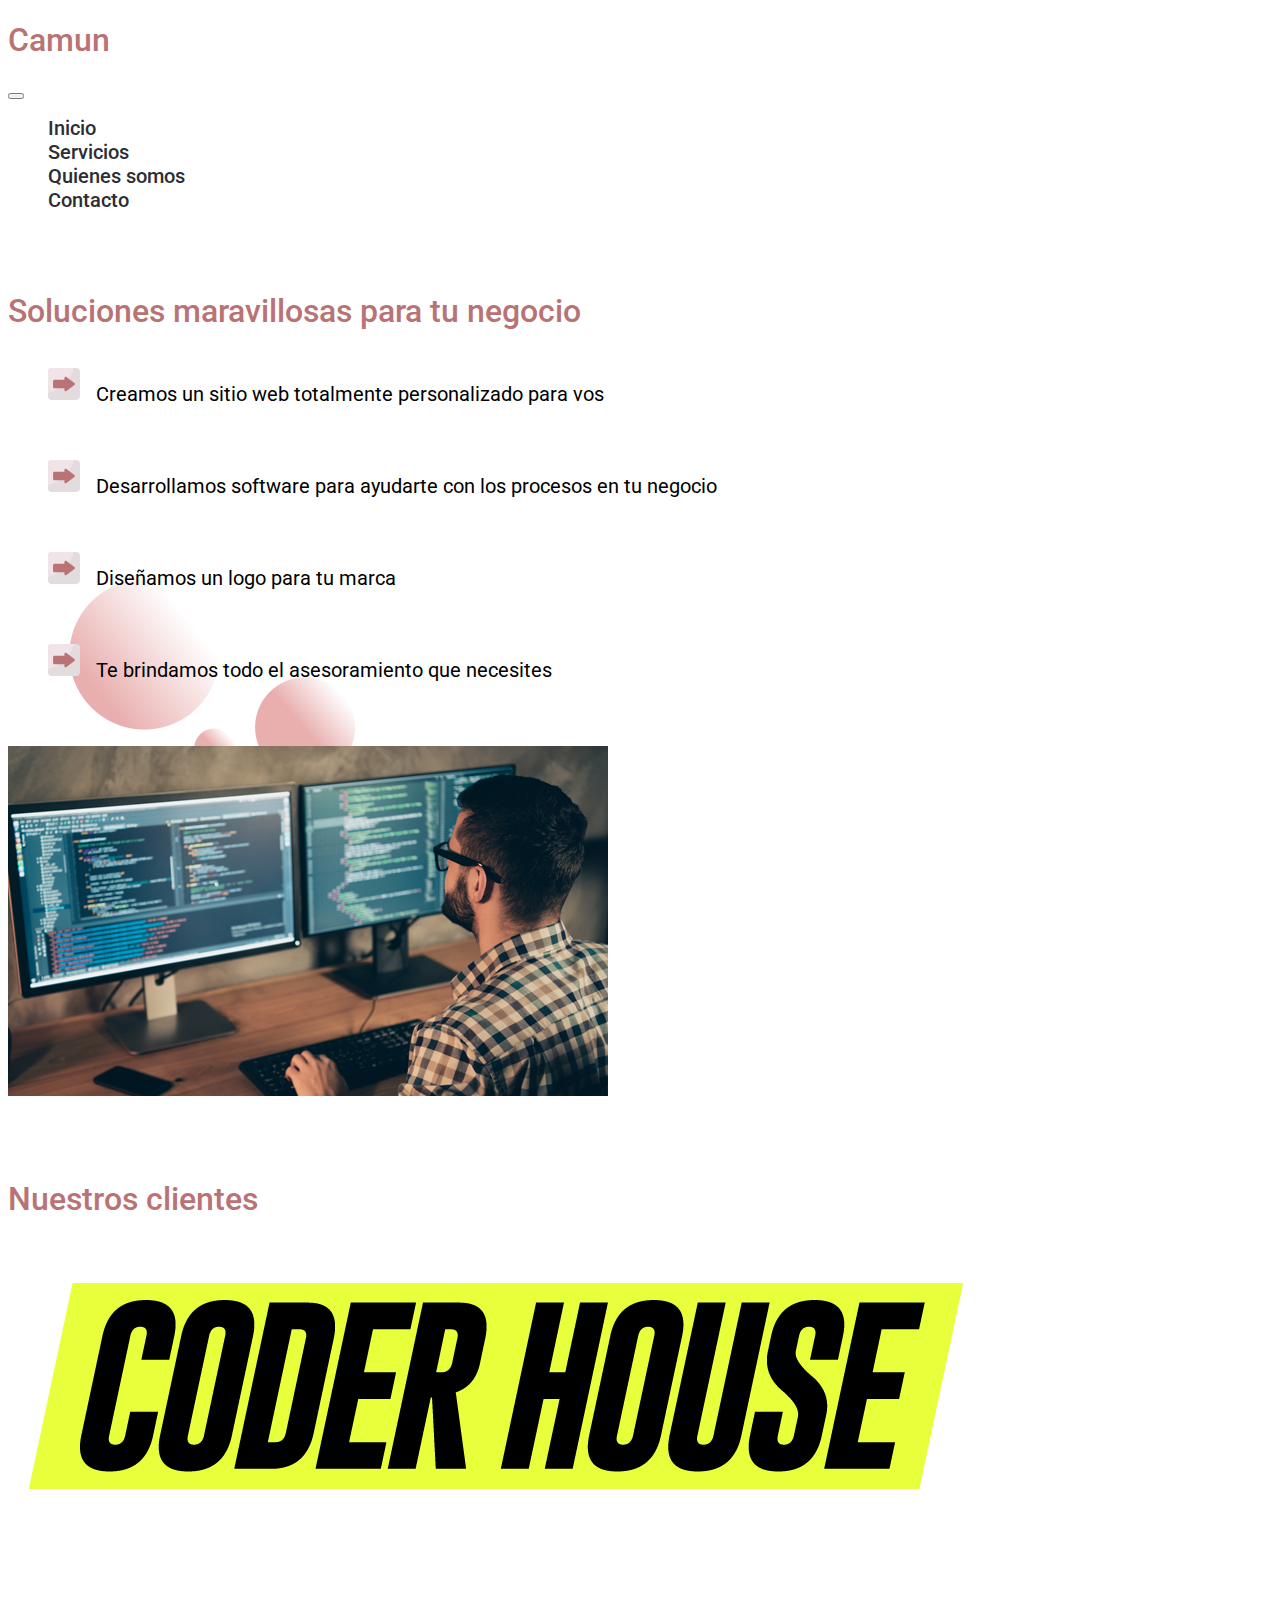
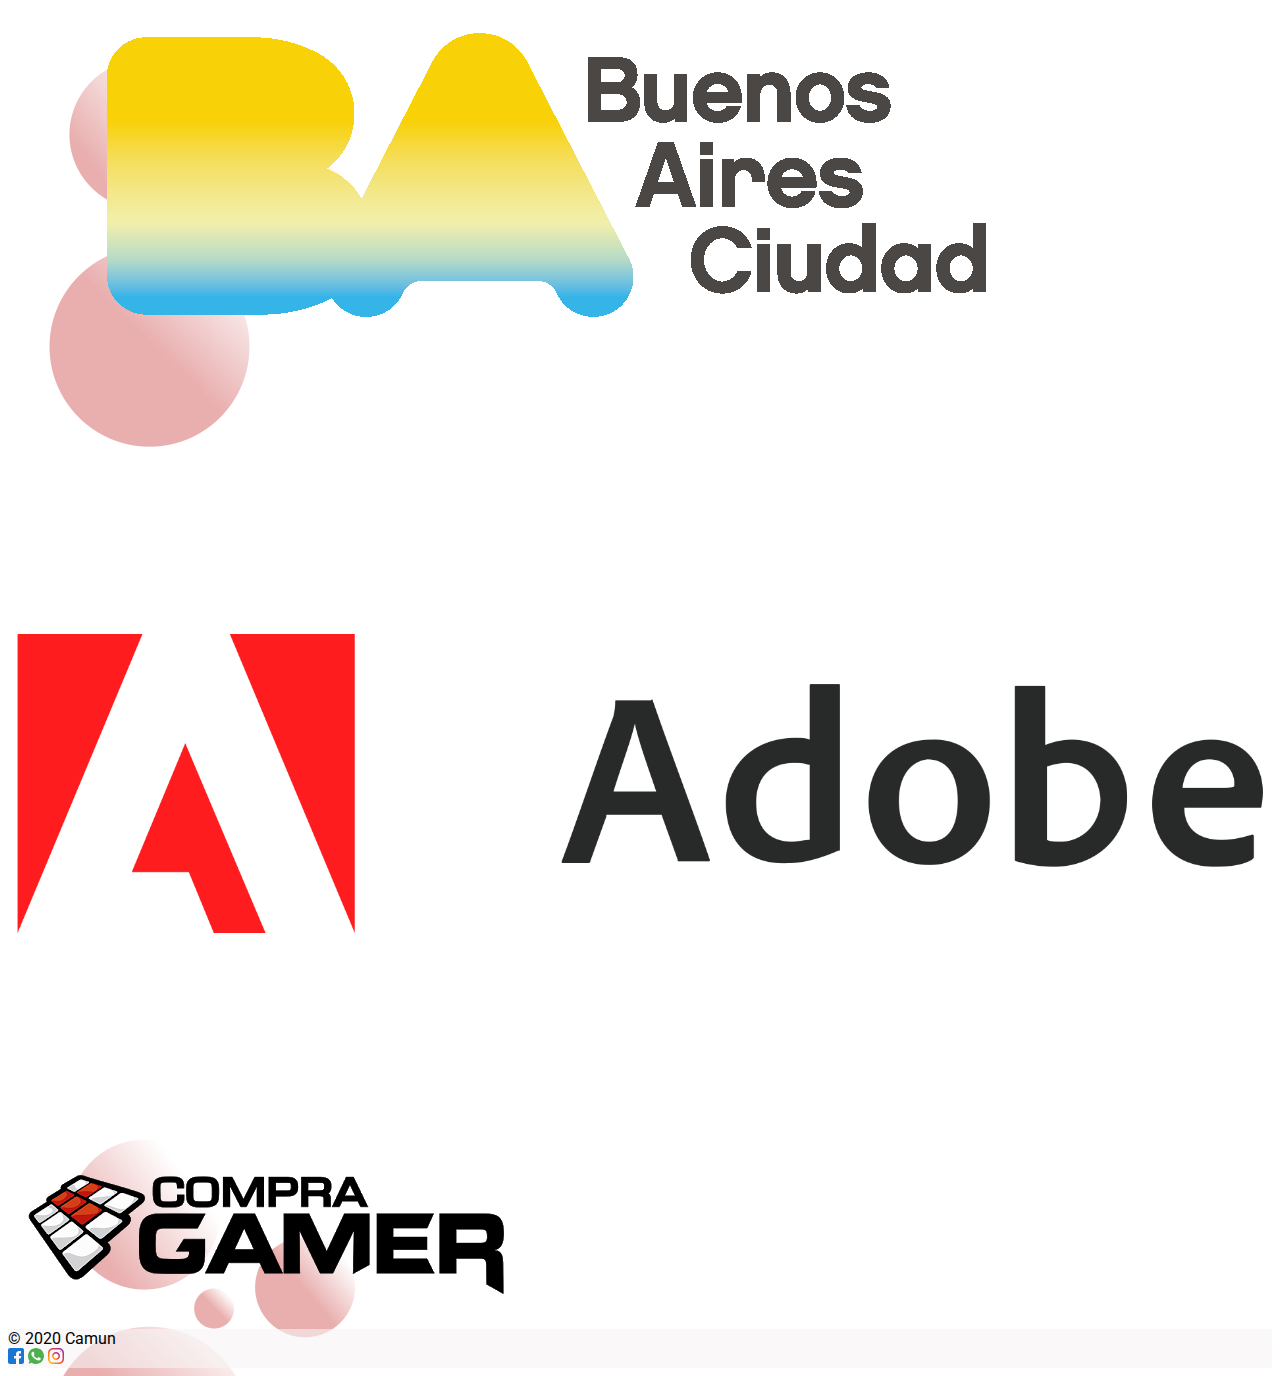
==== commit 87b3dc74: "se completa los lorem restantes, se agregan hover en el nav, se entrega el proyecto final" ====
--- a/index.html
+++ b/index.html
@@ -3,6 +3,8 @@
 <head>
     <meta charset="UTF-8">
     <meta name="viewport" content="width=device-width, initial-scale=1.0">
+    <meta name="description" content="Pagina de inicio de Camun, ofrecemos servicios digitales para tu empresa o negocio. Diseñamos sitios web, logos, desarrollamos software y brindamos asesoramiento. ">
+	  <meta name="keywords" content="desarrollo web, desarrollo de software, diseño de logo, asesoramiento">
     <title>Camun - Inicio</title>
     <link rel="shortcut icon" href="img/logo/camun.ico" type="image/x-icon">
     <link rel="stylesheet" href="https://cdn.jsdelivr.net/npm/bootstrap@4.5.3/dist/css/bootstrap.min.css" integrity="sha384-TX8t27EcRE3e/ihU7zmQxVncDAy5uIKz4rEkgIXeMed4M0jlfIDPvg6uqKI2xXr2" crossorigin="anonymous">
@@ -87,7 +89,7 @@
     </div>
 
     <!--Footer-->
-    <div class="container-fluid mt-5 footer px-0">
+    <div class="container-fluid mt-5 footer">
       <div class="row py-2">
         <div class="col-xl-5 col-sm-4 d-flex justify-content-xl-center d-flex justify-content-sm-center d-flex justify-content-center">
           © 2020 Camun
--- a/sass/styles.css
+++ b/sass/styles.css
@@ -122,7 +122,7 @@
 }
 
 .footer {
-  background-color: #f6f4f4;
+  background-color: rgba(246, 244, 244, 0.6);
 }
 
 @media only screen and (max-width: 768px) {
@@ -146,9 +146,13 @@
     padding-left: 0;
   }
   .main__image {
-    width: 380px;
-    height: 200px;
+    max-width: 100%;
+    height: auto;
   }
+}
+
+.nav-link:hover {
+  opacity: 0.3;
 }
 
 @media only screen and (max-width: 394px) {
@@ -164,13 +168,22 @@
   }
 }
 
-@media only screen and (max-width: 1460px) {
+@media only screen and (min-width: 1200px) {
+  .content__card-marginr {
+    margin-right: 10rem !important;
+  }
+  .content__card-marginl {
+    margin-left: 10rem !important;
+  }
+}
+
+@media only screen and (max-width: 1367px) {
   .main__introduction {
     margin-left: 0;
   }
   .main__image {
-    width: 380px;
-    height: 200px;
+    max-width: 100%;
+    height: auto;
   }
 }
 /*# sourceMappingURL=styles.css.map */